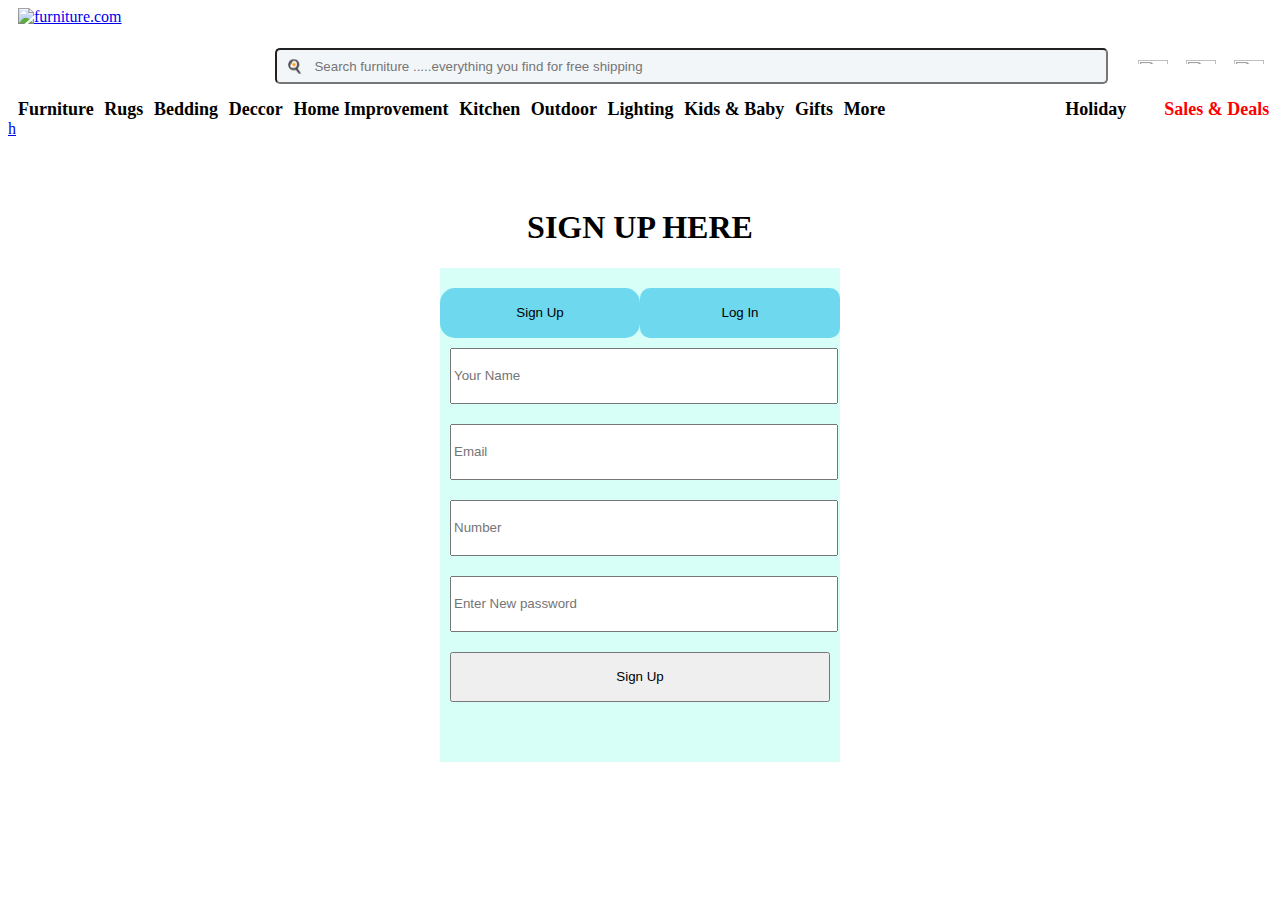
==== signup.html @ b6cd04ae "day--4" ====
<!DOCTYPE html>
<html lang="en">
<head>
    <meta charset="UTF-8">
    <meta http-equiv="X-UA-Compatible" content="IE=edge">
    <meta name="viewport" content="width=device-width, initial-scale=1.0">
    <title>FURNITURE.COM</title>
   
     <link rel="stylesheet" href="landing.css">
     <style>
      #main{
          padding-top:20px;
          padding-bottom: 50px;
          width: 400px;
          height: 16%;
          margin: auto;
          background-color: rgb(215, 255, 248);
      }
      
      #singup>input,#singup>button{
        width: 380px;
          height: 50px;
          margin: 10px;
      }
      #login{
          width: 50%;
          height: 100%;
          display: none;
      }
      #login>input,#login>button{
          width: 380px;
          height: 50px;
          margin: 10px;
      }
      #log{
          width: 400px;
          height: 50px;
          border: none;
          background-color: rgb(109, 216, 238);
          border-radius: 10px;
      }
      #sig{
          width: 400px;
          height: 50px;
          border: none;
          
          background-color:  rgb(109, 216, 238);
          border-radius: 15Px;
      }
      .r{
          text-align: center;
          padding-top:50px;
      }
      #leble{
        display: flex;
        
      }
      </style>
</head>
<body>
   
    <div id="navM">
      <div id="nav1">
         <a href="landing.html"><img src="./image/furniture.png" alt="furniture.com"></a>  
         <input  type ="text"  placeholder="  🍳   Search furniture .....everything you find for free shipping" id="Search">
      </div>

   
    <div id="nav2">
       <a href="./signup.html"><img src="./image/user-solid.png" alt=""></a> 
        <img src="./image/heart-solid.png" alt="">
        <img src="./image/cart-shopping-solid.png" alt="">
       
    </div>
</div>
<div id="anchor">
  <div id="an1">
    <a href="">Furniture</a>
    <a href="">Rugs</a>
    <a href="">Bedding</a>
    <a href="">Deccor</a>
    <a href="">Home Improvement</a>
    <a href="">Kitchen</a>
    <a href="">Outdoor</a>
    <a href="">Lighting</a>
    <a href="">Kids & Baby</a>
    <a href="">Gifts</a>
    <a href="">More</a>
  </div>

  <div id="an2">
    <a href="" id="ablack">Holiday</a>
    <a href="" id="ared">Sales & Deals</a>
    </div>
</div>
<a href="./index.html">h</a>
<div class="r">
  <h1>SIGN UP HERE</h1>
</div>
<div id="main">
  <div id="leble">
      <button id="sig">Sign Up</button>
      <button id="log">Log In</button>
  </div>
  <div id="singup">
      <input type="text" placeholder="Your Name" id="name">
      <input type="email" placeholder="Email" id="email">
      <input type="number" placeholder="Number" id="num">
      <input type="password" placeholder="Enter New password" id="pass">
      <button id="signup">Sign Up</button>
  </div>
  <div id="login">
      <input type="text" placeholder="Email" id="eemail">
      <input type="password" placeholder="password" id="epass">
      <button id="loging">Log In</button>
  </div>
  </div>
 

</body>
<script>
  document.getElementById("log").addEventListener("click",()=>{
      document.getElementById("singup").style.display="none";
      document.getElementById("login").style.display="block";
      
  })
  document.getElementById("sig").addEventListener("click",()=>{
      document.getElementById("singup").style.display="block";
      document.getElementById("login").style.display="none";
      
  })

  document.getElementById("signup").addEventListener("click",()=>{
    let user=JSON.parse(localStorage.getItem("user"))||[]
    let isnew=true
    let ename=document.getElementById("name").value
    for(let i=0;i<user.length;i++){
      if(user[i].name==ename){
        isnew=false
      }
    }
    if(isnew){
      user.push({
        name:ename,
        email:document.getElementById("email").value,
        number:document.getElementById("num").value,
        pass:document.getElementById("pass").value
      })
      localStorage.setItem("user",JSON.stringify(user))
      alert("sign up done you can log in now")
    }else{
      alert("alredy signuped")
    }
  })

  // login 
  document.getElementById("loging").addEventListener("click",()=>{
    let user=JSON.parse(localStorage.getItem("user"))||[]
    let eemail=document.getElementById("eemail").value
    let epass=document.getElementById("epass").value
    let isvalid=false
    let id=0
    for(let i=0;i<user.length;i++){
      if(user[i].email==eemail){
        if(user[i].pass==epass){
          isvalid=true
          id=i
        }
      }
    }
    if(isvalid){
      alert("login succesfull")
      localStorage.setItem("userlog",JSON.stringify(user[id]))
    }else{
      alert("wrong credentials")
    }
  })
</script>
</html>
---- landing.css ----
body{
        background-color: rgb(255, 255, 255);
     }
    #navM{
        display: flex;
       
        /* border: 0.0001px solid black; */
      
        margin-top: 0px;
        
    }
#nav1{
    display: flex;
    width: 87%;
    
     justify-content: space-between;
    
}
#nav1 img{
   width: 300px;
   height: 100px;
   margin-left: 10px;
}
#nav1 #Search{
    width: 75%;
    height: 30px;
    margin-top:40px; 
    background-color: rgb(243, 246, 249);
    border-radius: 5px;

}
#nav2{
    display: flex;
    width: 10%;
    justify-content: space-between;
    margin-left: 30px;
    margin-top:43px; 
    /* border: 1px solid black; */
    
    
}
#nav2 img{
    height:40%;
    width: 30px;

}
#anchor{
    display: flex;
    width:99%;
    margin-left: 10px;
    margin-top: 15px;
    
}
#an1{
    display: flex;
    width: 85%;
    justify-content: space-between;
    
}
#an1 a{
    text-decoration: none;
    color: black;
    font-size: 18px;
    font-weight: 600;
    
}

  a:hover{
    background-color: rgb(0, 150, 237);
    text-decoration: underline;
    text-decoration: dotted;
  }
#an2 a{
    text-decoration: none;
    /* color: black; */
    font-size:18px;
    
}
#an2{
    display: flex;
    font-weight: 600;

    width: 20%;
    justify-content: space-between;
    margin-left: 180px;
    text-align: end;
    
}
#ared {
    color: red;
}
#ablack{
    color: black;
}
#main1{
    margin-top: 40px;
    width: 98%;
 
   height: 700px;
   margin: auto;
   
   background-image: url("./image/sofa-buying-guide-2048px-7108-2x1-1.png") ;

}
#main1 img{
    
    width: 100%;
    margin: auto;
    height: 700px;
    position: sticky;
}
#h11{
    text-align: center;
}
#main2{
    margin-top: 40px;
    width: 95%;
    display: grid;
    grid-template-columns: repeat(6,1fr);
    grid-template-rows: repeat(2,auto);
    margin: auto;
    gap: 30px;
    text-align: center;
    font-size: 8px;
}
#main2 div{
    background-color: rgb(255, 255, 255);
}
#main2 img{
    width: 100%;
}
#main3{
    display: grid;
    grid-template-columns: repeat(3,1fr);
    grid-template-rows: repeat(3,auto);
    margin: auto;
    gap: 30px;
    text-align: center;
    font-size: 8px;
    margin-top: 40px;
    width: 95%;
}
#main3 img{
    width: 100%;
}
#main3h1{
    text-align: center;
}
#footer{
    margin-top: 50px;
    display: flex;
    justify-content: space-around;
    height: 330px;
   background-color: rgba(75, 72, 69, 0.861);
   
  

}
#footer p, h5{
    color: white;
}
#footer2 p, h5{
    color: white;
}
#footer2{
    display: flex;
    width: 100%;
    
    justify-content: space-between;
    background-color: rgb(55, 52, 52);
   

}

#footer2-0{
    width: 25%;
   
    margin-left: 50px;
}
#footer2-1{
    display: flex;
    
    justify-content: space-around;
   
    margin-right:100px;
    width:30%;
}
#main4{
    width: 98%;
    margin: auto;
    margin-top: 30PX;
    
}
#main4 img{
    width: 100%;
}

#overstock{
    margin-top: 40px;
    width: 90%;
    display: grid;
    grid-template-columns: repeat(3,1fr);
    grid-template-rows: repeat(2,1fr);
    margin: auto;
    gap: 30px;
    text-align: center;
    font-size: 20px;

}
#overstock img{
    width: 100%;
}
#overstockh1{
    text-align: center;
    color: rgba(255, 0, 0, 0.966) ;
    font-size: 25px;
}
#main5{
    margin-top: 70px;
    width: 95%;
    display: grid;
    grid-template-columns: repeat(3,1fr);
    grid-template-rows: repeat(4,1fr);
    margin: auto;
    gap: 30px;
    text-align: center;
    


}
#main5 div{
    background-color: rgb(211, 215, 214);
    color: rgb(0, 0, 0);
   
}
#main6{
    padding-top: 60px;
    padding-bottom: 40px;
    width: 90%;
    display: grid;
    grid-template-columns: repeat(6,1fr);
    grid-template-rows: repeat(2,auto);
    margin: auto;
    gap: 30px;
    text-align: center;
    font-size: 8px;

}
#main6 img{
width: 100%;
}
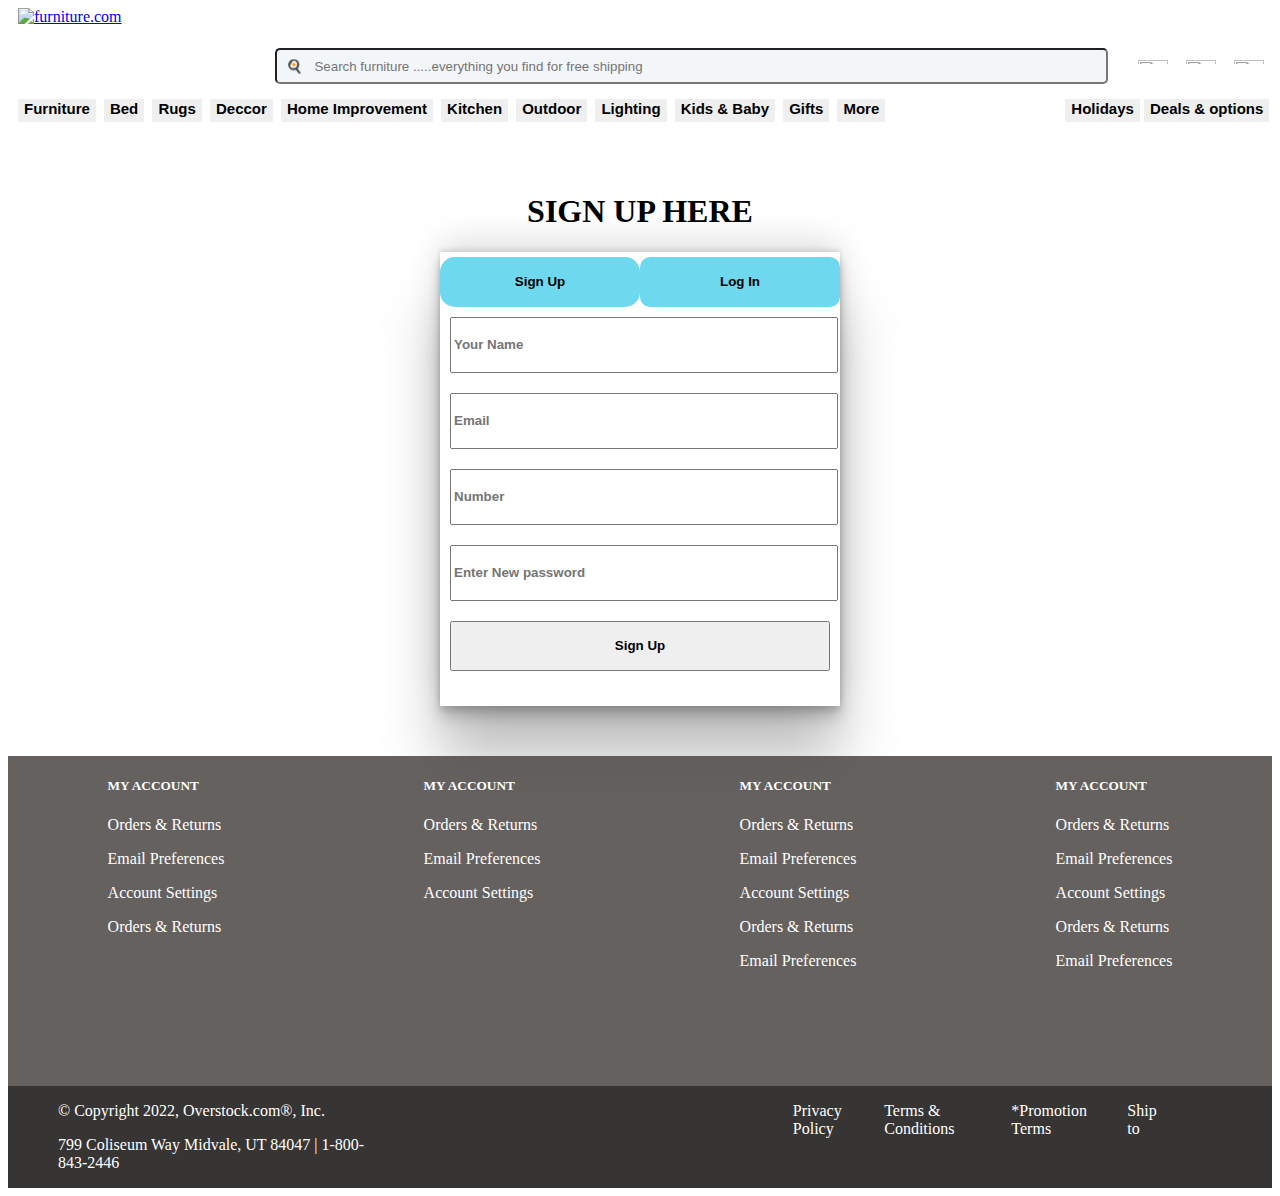
==== commit 44d6e766: "final" ====
--- a/signup.html
+++ b/signup.html
@@ -4,46 +4,55 @@
     <meta charset="UTF-8">
     <meta http-equiv="X-UA-Compatible" content="IE=edge">
     <meta name="viewport" content="width=device-width, initial-scale=1.0">
+    <link rel="icon" type="image/x-icon" href="./image/logo.logo.png">
     <title>FURNITURE.COM</title>
    
      <link rel="stylesheet" href="landing.css">
      <style>
+      body{
+        background-color: rgb(255, 255, 255);
+      }
       #main{
-          padding-top:20px;
-          padding-bottom: 50px;
+          padding-top:5px;
+          padding-bottom: 25px;
           width: 400px;
-          height: 16%;
+          height: 13%;
           margin: auto;
-          background-color: rgb(215, 255, 248);
+          box-shadow: rgba(0, 0, 0, 0.25) 0px 54px 55px, rgba(0, 0, 0, 0.12) 0px -12px 30px, rgba(0, 0, 0, 0.12) 0px 4px 6px, rgba(0, 0, 0, 0.17) 0px 12px 13px, rgba(0, 0, 0, 0.09) 0px -3px 5px;
       }
       
       #singup>input,#singup>button{
         width: 380px;
           height: 50px;
           margin: 10px;
+          font-weight: 600;
       }
       #login{
           width: 50%;
           height: 100%;
           display: none;
+          font-weight: 600;
       }
       #login>input,#login>button{
           width: 380px;
           height: 50px;
           margin: 10px;
+          font-weight: 600;
       }
       #log{
           width: 400px;
+          
           height: 50px;
           border: none;
           background-color: rgb(109, 216, 238);
           border-radius: 10px;
+          font-weight: 600;
       }
       #sig{
           width: 400px;
           height: 50px;
           border: none;
-          
+          font-weight: 600;
           background-color:  rgb(109, 216, 238);
           border-radius: 15Px;
       }
@@ -61,7 +70,7 @@
    
     <div id="navM">
       <div id="nav1">
-         <a href="landing.html"><img src="./image/furniture.png" alt="furniture.com"></a>  
+         <a href="index.html"><img src="./image/furniture.png" alt="furniture.com"></a>  
          <input  type ="text"  placeholder="  🍳   Search furniture .....everything you find for free shipping" id="Search">
       </div>
 
@@ -75,25 +84,200 @@
 </div>
 <div id="anchor">
   <div id="an1">
-    <a href="">Furniture</a>
-    <a href="">Rugs</a>
-    <a href="">Bedding</a>
-    <a href="">Deccor</a>
-    <a href="">Home Improvement</a>
-    <a href="">Kitchen</a>
-    <a href="">Outdoor</a>
-    <a href="">Lighting</a>
-    <a href="">Kids & Baby</a>
-    <a href="">Gifts</a>
-    <a href="">More</a>
+      <div class="dropdown">
+          <button class="dropbtn">Furniture</button>
+          <div class="dropdown-content">
+              <a href="#">Orders & Returns </a>
+              <a href="#">Garlands </a>
+              <a href="#"> Lamps </a>
+              <a href="#">Bedding </a>
+              <a href="#">Outline</a>
+              <a href="#">Towel</a>
+              <a href="#">Fire star </a>
+              <a href="#">Mugs</a>
+              <a href="#">Orders & Returns</a>
+          </div>
+      </div>
+
+
+      <div class="dropdown">
+          <button class="dropbtn">Bed</button>
+          <div class="dropdown-content">
+              <a href="#">Orders & Returns </a>
+              <a href="#">Garlands </a>
+              <a href="#"> Lamps </a>
+              <a href="#">Bedding </a>
+              <a href="#">Outline</a>
+              <a href="#">Towel</a>
+              <a href="#">Fire star </a>
+              <a href="#">Mugs</a>
+              <a href="#">Orders & Returns</a>
+          </div>
+      </div>
+      <div class="dropdown">
+          <button class="dropbtn">Rugs</button>
+          <div class="dropdown-content">
+              <a href="#">Orders & Returns </a>
+              <a href="#">Garlands </a>
+              <a href="#"> Lamps </a>
+              <a href="#">Bedding </a>
+              <a href="#">Outline</a>
+              <a href="#">Towel</a>
+              <a href="#">Fire star </a>
+              <a href="#">Mugs</a>
+              <a href="#">Orders & Returns</a>
+          </div>
+      </div>
+      <div class="dropdown">
+          <button class="dropbtn">Deccor</button>
+          <div class="dropdown-content">
+              <a href="#">Orders & Returns </a>
+              <a href="#">Garlands </a>
+              <a href="#"> Lamps </a>
+              <a href="#">Bedding </a>
+              <a href="#">Outline</a>
+              <a href="#">Towel</a>
+              <a href="#">Fire star </a>
+              <a href="#">Mugs</a>
+              <a href="#">Orders & Returns</a>
+          </div>
+      </div>
+
+      <div class="dropdown">
+          <button class="dropbtn"> Home Improvement</button>
+          <div class="dropdown-content">
+              <a href="#">Orders & Returns </a>
+              <a href="#">Garlands </a>
+              <a href="#"> Lamps </a>
+              <a href="#">Bedding </a>
+              <a href="#">Outline</a>
+              <a href="#">Towel</a>
+              <a href="#">Fire star </a>
+              <a href="#">Mugs</a>
+              <a href="#">Orders & Returns</a>
+          </div>
+      </div>
+
+      <div class="dropdown">
+          <button class="dropbtn"> Kitchen</button>
+          <div class="dropdown-content">
+              <a href="#">Orders & Returns </a>
+              <a href="#">Garlands </a>
+              <a href="#"> Lamps </a>
+              <a href="#">Bedding </a>
+              <a href="#">Outline</a>
+              <a href="#">Towel</a>
+              <a href="#">Fire star </a>
+              <a href="#">Mugs</a>
+              <a href="#">Orders & Returns</a>
+          </div>
+      </div>
+
+
+      <div class="dropdown">
+          <button class="dropbtn"> Outdoor</button>
+          <div class="dropdown-content">
+              <a href="#">Orders & Returns </a>
+              <a href="#">Garlands </a>
+              <a href="#"> Lamps </a>
+              <a href="#">Bedding </a>
+              <a href="#">Outline</a>
+              <a href="#">Towel</a>
+              <a href="#">Fire star </a>
+              <a href="#">Mugs</a>
+              <a href="#">Orders & Returns</a>
+          </div>
+      </div>
+      <div class="dropdown">
+          <button class="dropbtn"> Lighting</button>
+          <div class="dropdown-content">
+              <a href="#">Orders & Returns </a>
+              <a href="#">Garlands </a>
+              <a href="#"> Lamps </a>
+              <a href="#">Bedding </a>
+              <a href="#">Outline</a>
+              <a href="#">Towel</a>
+              <a href="#">Fire star </a>
+              <a href="#">Mugs</a>
+              <a href="#">Orders & Returns</a>
+          </div>
+      </div>
+      <div class="dropdown">
+          <button class="dropbtn"> Kids & Baby</button>
+          <div class="dropdown-content">
+              <a href="#">Orders & Returns </a>
+              <a href="#">Garlands </a>
+              <a href="#"> Lamps </a>
+              <a href="#">Bedding </a>
+              <a href="#">Outline</a>
+              <a href="#">Towel</a>
+              <a href="#">Fire star </a>
+              <a href="#">Mugs</a>
+              <a href="#">Orders & Returns</a>
+          </div>
+      </div>
+      <div class="dropdown">
+          <button class="dropbtn"> Gifts</button>
+          <div class="dropdown-content">
+              <a href="#">Orders & Returns </a>
+              <a href="#">Garlands </a>
+              <a href="#"> Lamps </a>
+              <a href="#">Bedding </a>
+              <a href="#">Outline</a>
+              <a href="#">Towel</a>
+              <a href="#">Fire star </a>
+              <a href="#">Mugs</a>
+              <a href="#">Orders & Returns</a>
+          </div>
+      </div>
+      <div class="dropdown">
+          <button class="dropbtn"> More</button>
+          <div class="dropdown-content">
+              <a href="#">Orders & Returns </a>
+              <a href="#">Garlands </a>
+              <a href="#"> Lamps </a>
+              <a href="#">Bedding </a>
+              <a href="#">Outline</a>
+              <a href="#">Towel</a>
+              <a href="#">Fire star </a>
+              <a href="#">Mugs</a>
+              <a href="#">Orders & Returns</a>
+          </div>
+      </div>
   </div>
 
   <div id="an2">
-    <a href="" id="ablack">Holiday</a>
-    <a href="" id="ared">Sales & Deals</a>
-    </div>
+      <div class="dropdown">
+          <button class="dropbtn"> Holidays</button>
+          <div class="dropdown-content">
+              <a href="#">Orders & Returns </a>
+              <a href="#">Garlands </a>
+              <a href="#"> Lamps </a>
+              <a href="#">Bedding </a>
+              <a href="#">Outline</a>
+              <a href="#">Towel</a>
+              <a href="#">Fire star </a>
+              <a href="#">Mugs</a>
+              <a href="#">Orders & Returns</a>
+          </div>
+      </div>
+      <div class="dropdown">
+          <button class="dropbtn"> Deals & options</button>
+          <div class="dropdown-content">
+              <a href="#">Orders & Returns </a>
+              <a href="#">Garlands </a>
+              <a href="#"> Lamps </a>
+              <a href="#">Bedding </a>
+              <a href="#">Outline</a>
+              <a href="#">Towel</a>
+              <a href="#">Fire star </a>
+              <a href="#">Mugs</a>
+              <a href="#">Orders & Returns</a>
+          </div>
+      </div>
+  </div>
 </div>
-<a href="./index.html">h</a>
+
 <div class="r">
   <h1>SIGN UP HERE</h1>
 </div>
@@ -115,6 +299,63 @@
       <button id="loging">Log In</button>
   </div>
   </div>
+  <!--  //footer goes here -->
+  <div id="footer">
+                
+    <div>
+        <h5>MY ACCOUNT</h5>
+         <p>Orders & Returns</p>
+        <p>Email Preferences</p>
+        <p>Account Settings</p>
+        <p>Orders & Returns</p>
+       
+     
+    </div>
+
+    <div>
+        <h5>MY ACCOUNT</h5>
+         <p>Orders & Returns</p>
+        <p>Email Preferences</p>
+        <p>Account Settings</p>
+     
+    </div>
+    <div>
+        <h5>MY ACCOUNT</h5>
+         <p>Orders & Returns</p>
+        <p>Email Preferences</p>
+        <p>Account Settings</p>
+        <p>Orders & Returns</p>
+        <p>Email Preferences</p>
+    
+     
+    </div>
+    <div>
+        <h5>MY ACCOUNT</h5>
+         <p>Orders & Returns</p>
+        <p>Email Preferences</p>
+        <p>Account Settings</p>
+        <p>Orders & Returns</p>
+        <p>Email Preferences</p>
+     
+     
+    </div>
+    
+
+  </div>
+  <!-- //footer2 goes here -->
+ <div id="footer2">
+  <div id="footer2-0">
+    <p>© Copyright 2022, Overstock.com®, Inc.</p>
+    <p>799 Coliseum Way Midvale, UT 84047 | 1-800-843-2446</p>
+  </div>
+
+  <div id="footer2-1">
+    <p>Privacy Policy</p>
+    <p>Terms & Conditions</p>
+    <p>*Promotion Terms</p>
+    <p>Ship to </p>
+  </div>
+</div>
  
 
 </body>
--- a/landing.css
+++ b/landing.css
@@ -66,7 +66,7 @@
 }
 
   a:hover{
-    background-color: rgb(0, 150, 237);
+    background-color: rgb(235, 242, 245);
     text-decoration: underline;
     text-decoration: dotted;
   }
@@ -248,4 +248,40 @@
 }
 #main6 img{
 width: 100%;
-}+}
+.dropbtn {
+    
+    color:black;
+   
+    font-size: 15px;
+    font-weight: 600;
+    padding-bottom: 5px;
+    border: none;
+  }
+  
+  .dropdown {
+    position: relative;
+    display: inline-block;
+  }
+  
+  .dropdown-content {
+    display: none;
+    position: absolute;
+    background-color: #f1f1f1;
+    min-width: 160px;
+    box-shadow: 0px 8px 16px 0px rgba(0,0,0,0.2);
+    z-index: 1;
+  }
+  
+  .dropdown-content a {
+    color: black;
+    padding: 12px 16px;
+    text-decoration: none;
+    display: block;
+  }
+  
+  .dropdown-content a:hover {background-color: #ddd;}
+  
+  .dropdown:hover .dropdown-content {display: block;}
+  
+  .dropdown:hover .dropbtn {background-color: #ff2200;}